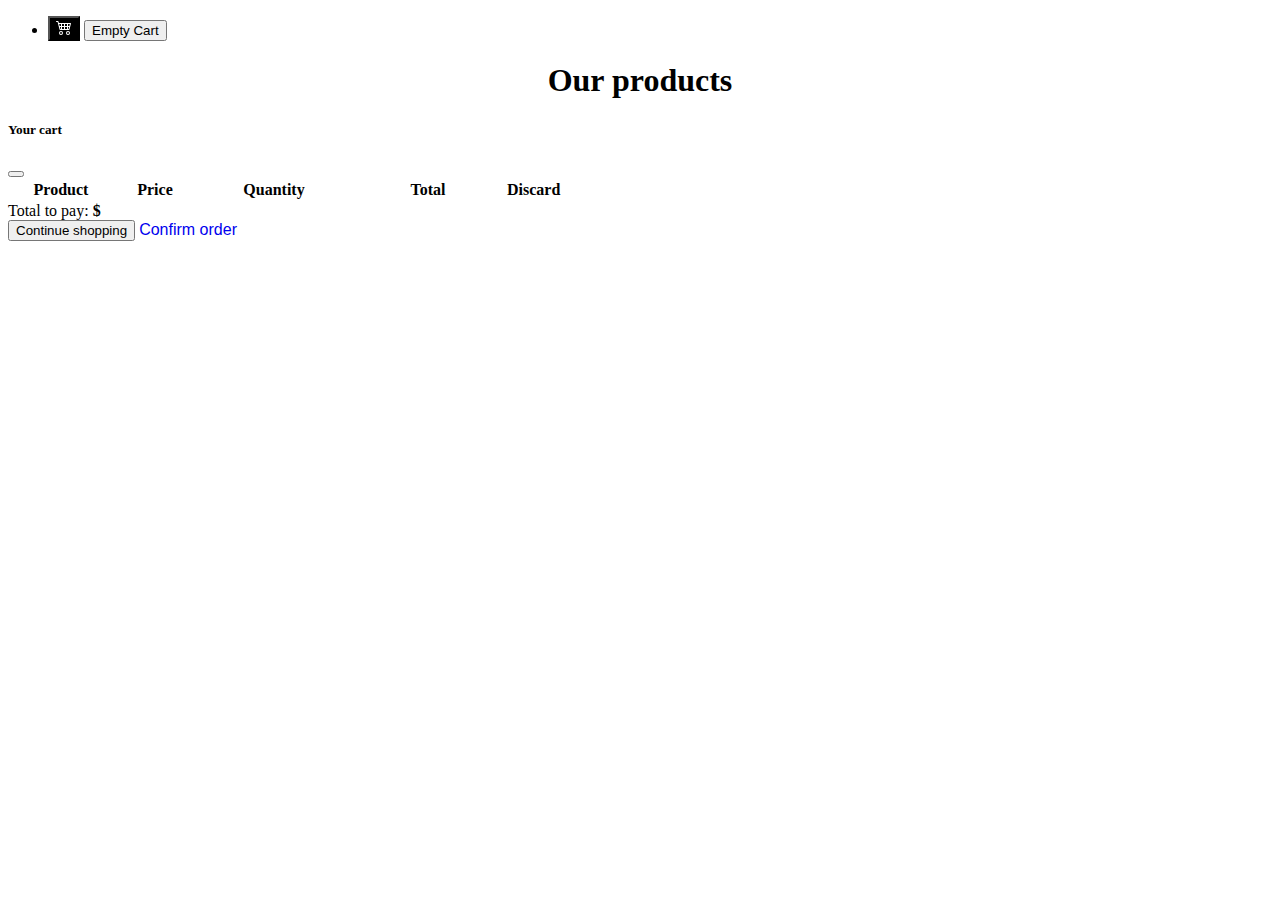
==== index.html @ 710a127c "finalversion" ====
<!DOCTYPE html>
<html lang="en">
<head>
    <meta charset="UTF-8">
    <meta http-equiv="X-UA-Compatible" content="IE=edge">
    <meta name="viewport" content="width=device-width, initial-scale=1.0">
    <script src="https://ajax.googleapis.com/ajax/libs/jquery/3.6.0/jquery.min.js"></script>
  <link href="https://cdn.jsdelivr.net/npm/bootstrap@5.0.0-beta3/dist/css/bootstrap.min.css" rel="stylesheet" integrity="sha384-eOJMYsd53ii+scO/bJGFsiCZc+5NDVN2yr8+0RDqr0Ql0h+rP48ckxlpbzKgwra6" crossorigin="anonymous"> 
  <link href="stylesheet.css" rel="stylesheet" >
  <script src="https://cdn.jsdelivr.net/npm/bootstrap@5.0.0-beta3/dist/js/bootstrap.bundle.min.js" integrity="sha384-JEW9xMcG8R+pH31jmWH6WWP0WintQrMb4s7ZOdauHnUtxwoG2vI5DkLtS3qm9Ekf" crossorigin="anonymous"></script>
  <script src="shop.js"></script>
    <title>Your store</title>
</head>
<body>
    <ul class="nav justify-content-end">
        <li class="nav-item"><button id="showcartbtn" type="button" style="background-color:black" class="btn btn-primary" 
            data-bs-toggle="modal" data-bs-target="#cart"><img src="images/cart.svg" alt="cartpic"> <span id="counter" class="total-count"></span></button>
            <button id="clear" class="clear-cart btn btn-danger">Empty Cart</button>
        </li>
    </ul>
    <h1 style="text-align: center">Our products</h1>
        <div id="cd" class="row row-cols-1 row-cols-md-4">
    </div>

<div class="modal fade" id="cart" tabindex="-1" aria-labelledby="cartLabel" aria-hidden="true">
    <div class="modal-dialog modal-dialog-centered mw-100 w-75">        
        <div class="modal-content">
            <div class="modal-header">
                <h5 class="modal-title" id="cartLabel">Your cart</h5>
                <button type="button" class="btn-close" data-bs-dismiss="modal" aria-label="Close"></button>
            </div>
        <div class="modal-body" id="modalbdy">
            <table class="table table-bordered m-0" id="table"> 
                <thead>
                    <tr>
                        <th class="text-center py-3 px-4" style="min-width: 100px;">Product</th>
                        <th class="text-right py-3 px-4" style="width: 80px;">Price</th>
                        <th class="text-center py-3 px-4" style="width: 150px;">Quantity</th>
                        <th class="text-right py-3 px-4" style="width: 150px;">Total</th>
                        <th class="text-center align-middle py-3 px-4" style="width: 50px;">Discard</th>
                    </tr>
                     </thead>
                     <tbody id="info">
                
                     </tbody>  
            </table>
            <div class="d-flex justify-content-end">
                <label class="text-muted font-weight-normal m-0">Total to pay: <span id="totalPay" class="text-large" ><strong>$</strong></span></label>
              </div>
        </div>
        <div class="modal-footer">
          <button type="button" class="btn btn-secondary" data-bs-dismiss="modal">Continue shopping</button>
          <a href="checkout.html"  class="btn btn-primary" role="button">Confirm order</a>
        </div>
      </div>
    </div> 
  </div>
</body>
</html>
---- stylesheet.css ----
a {
    font-family: 'Noto Sans JP', sans-serif; 
    text-decoration: none;
    margin-right: 50px;
  
  
}

.back {
    font-family: 'Noto Sans JP', sans-serif; 
    margin-left:15px;
    height: 10rem;

}

div.finalTable{
  margin-left:  25%;
  margin-right: 25%;
}

#form{
    margin-left:  25%;
    margin-right: 25%;
}
#formdiv {
    margin-left:  20%;
    margin-right: 20%;
}

.form-field.error input {
    border-color: var(--error-color);
}
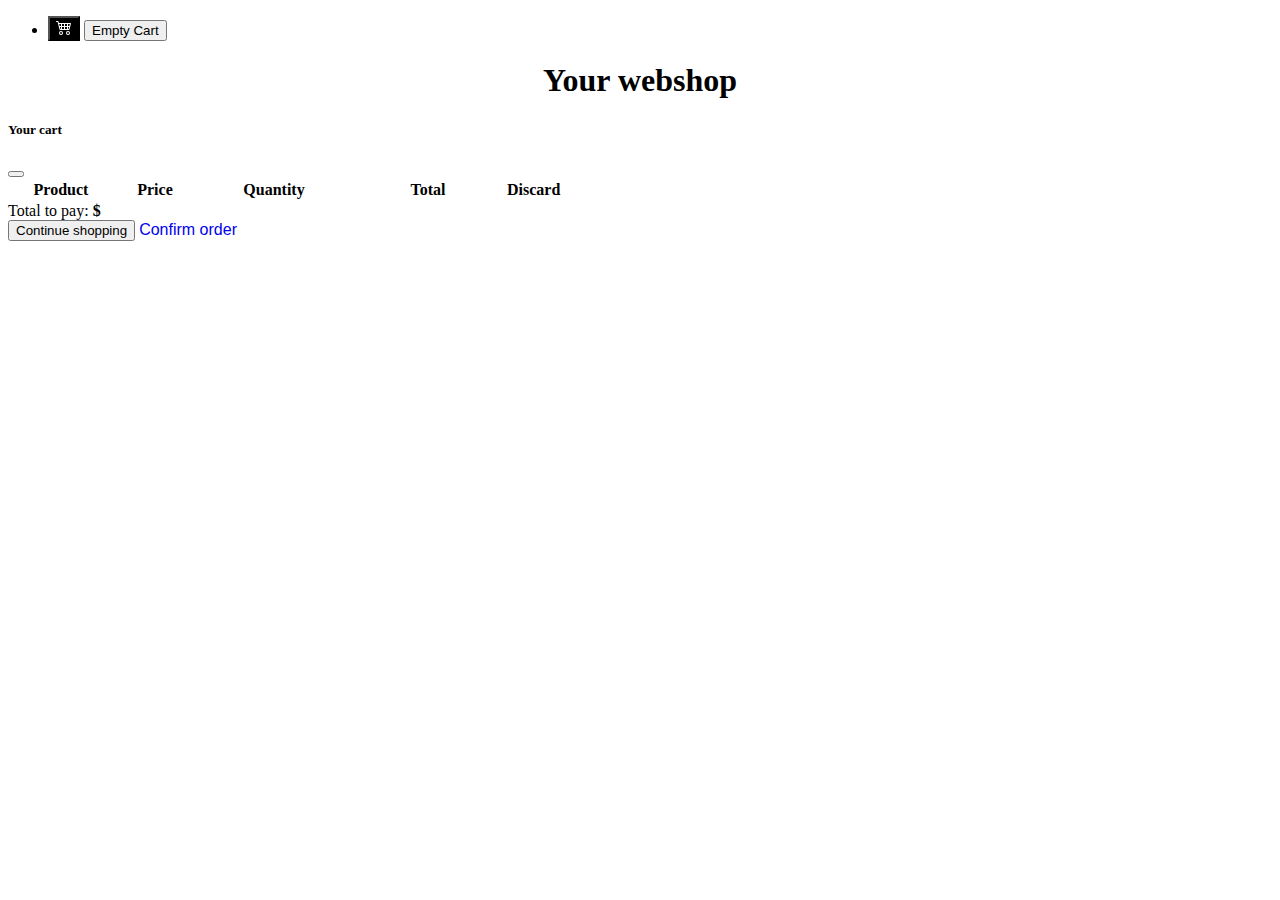
==== commit 7700758d: "Small changes" ====
--- a/index.html
+++ b/index.html
@@ -4,11 +4,9 @@
     <meta charset="UTF-8">
     <meta http-equiv="X-UA-Compatible" content="IE=edge">
     <meta name="viewport" content="width=device-width, initial-scale=1.0">
-    <script src="https://ajax.googleapis.com/ajax/libs/jquery/3.6.0/jquery.min.js"></script>
   <link href="https://cdn.jsdelivr.net/npm/bootstrap@5.0.0-beta3/dist/css/bootstrap.min.css" rel="stylesheet" integrity="sha384-eOJMYsd53ii+scO/bJGFsiCZc+5NDVN2yr8+0RDqr0Ql0h+rP48ckxlpbzKgwra6" crossorigin="anonymous"> 
   <link href="stylesheet.css" rel="stylesheet" >
   <script src="https://cdn.jsdelivr.net/npm/bootstrap@5.0.0-beta3/dist/js/bootstrap.bundle.min.js" integrity="sha384-JEW9xMcG8R+pH31jmWH6WWP0WintQrMb4s7ZOdauHnUtxwoG2vI5DkLtS3qm9Ekf" crossorigin="anonymous"></script>
-  <script src="shop.js"></script>
     <title>Your store</title>
 </head>
 <body>
@@ -18,7 +16,7 @@
             <button id="clear" class="clear-cart btn btn-danger">Empty Cart</button>
         </li>
     </ul>
-    <h1 style="text-align: center">Our products</h1>
+    <h1 style="text-align: center">Your webshop</h1>
         <div id="cd" class="row row-cols-1 row-cols-md-4">
     </div>
 
@@ -55,5 +53,7 @@
       </div>
     </div> 
   </div>
+  <script src="https://ajax.googleapis.com/ajax/libs/jquery/3.6.0/jquery.min.js"></script>
+<script src="shop.js" defer></script>
 </body>
 </html>